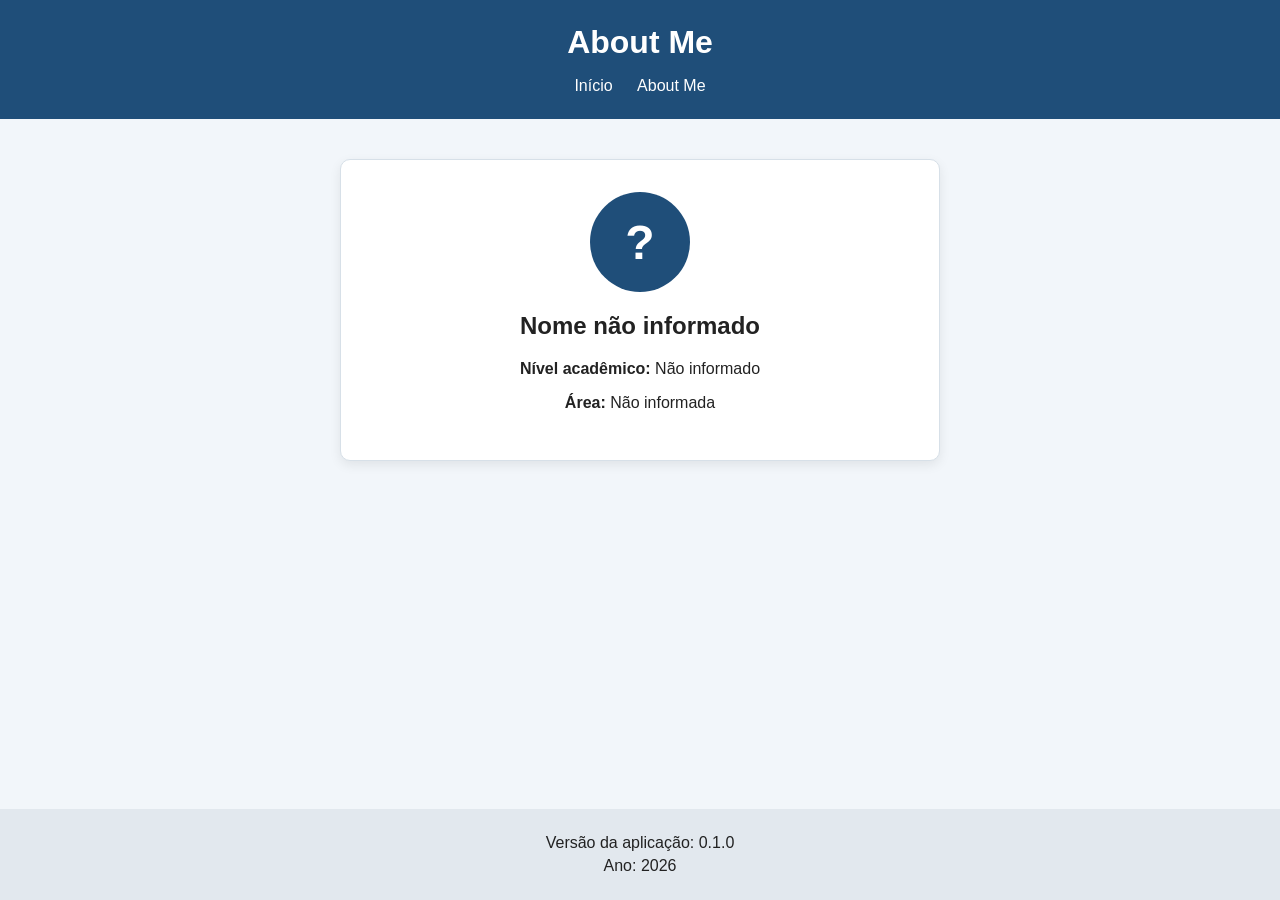
==== about.html @ 5bf2faa7 "Initial commit" ====
<!DOCTYPE html>
<html lang="pt-BR">
<head>
 <meta charset="UTF-8">
 <meta name="viewport" content="width=device-width, initial-scale=1.0">
 <title>About Me</title>
 <link rel="stylesheet" href="css/style.css">
</head>
<body>
 <header>
 <h1>About Me</h1>
 <nav>
 <a href="index.html">Início</a>
 <a href="about.html">About Me</a>
 </nav>
 </header>
 <main class="container">
 <section class="card profile">
 <div class="avatar">?</div>
 <h2>Nome não informado</h2>
 <p><strong>Nível acadêmico:</strong> Não informado</p>
 <p><strong>Área:</strong> Não informada</p>
 </section>
 </main>
 <footer>
 <p>Versão da aplicação: 0.1.0</p>
 <p id="current-year"></p>
 </footer>
 <script src="js/script.js"></script>
</body>
</html>
---- css/style.css ----
:root {
 --primary-color: #1f4e79;
 --secondary-color: #f2f6fa;
 --text-color: #222222;
 --white: #ffffff;
 --border-color: #d7e0e8;
}
* { box-sizing: border-box; }
body {
 margin: 0; min-height: 100vh; font-family: Arial, sans-serif;
 color: var(--text-color); background-color: var(--secondary-color);
 display: flex; flex-direction: column;
}
header {
 background-color: var(--primary-color); color: var(--white);
 padding: 24px; text-align: center;
}
header h1 { margin: 0 0 16px; }
nav a { margin: 0 10px; color: var(--white); text-decoration: none; }
nav a:hover { text-decoration: underline; }
.container { width: min(900px, 90%); margin: 40px auto; flex: 1; }
.card {
 background-color: var(--white); border: 1px solid var(--border-color);
 border-radius: 10px; padding: 32px; text-align: center;
 box-shadow: 0 4px 12px rgba(0, 0, 0, 0.08);
}
.profile { max-width: 600px; margin: 0 auto; }
.avatar {
 width: 100px; height: 100px; margin: 0 auto 20px;
 border-radius: 50%; background-color: var(--primary-color);
 color: var(--white); display: flex; align-items: center;
 justify-content: center; font-size: 48px; font-weight: bold;
}
.button {
 display: inline-block; margin-top: 20px; padding: 12px 20px;
 border-radius: 6px; color: var(--white);
 background-color: var(--primary-color); text-decoration: none;
}
footer { padding: 20px; text-align: center; background-color: #e2e8ee; }
footer p { margin: 5px; }
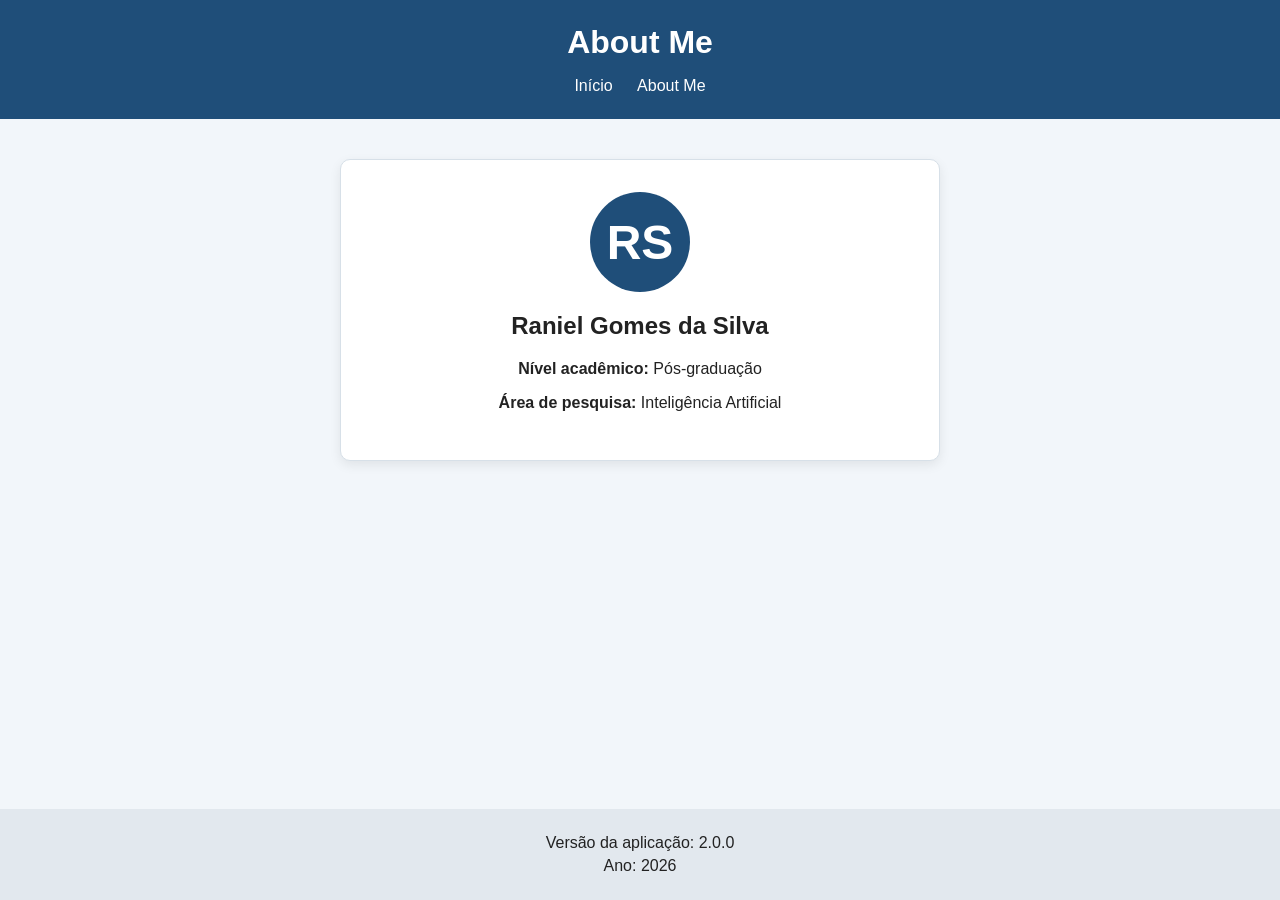
==== commit 615cdc4e: "#105: Containeriza a aplicação About Me" ====
--- a/about.html
+++ b/about.html
@@ -16,14 +16,14 @@
  </header>
  <main class="container">
  <section class="card profile">
- <div class="avatar">?</div>
- <h2>Nome não informado</h2>
- <p><strong>Nível acadêmico:</strong> Não informado</p>
- <p><strong>Área:</strong> Não informada</p>
+ <div class="avatar">RS</div>
+ <h2>Raniel Gomes da Silva</h2>
+ <p><strong>Nível acadêmico:</strong> Pós-graduação</p>
+ <p><strong>Área de pesquisa:</strong> Inteligência Artificial</p>
  </section>
  </main>
  <footer>
- <p>Versão da aplicação: 0.1.0</p>
+ <p>Versão da aplicação: 2.0.0</p>
  <p id="current-year"></p>
  </footer>
  <script src="js/script.js"></script>
